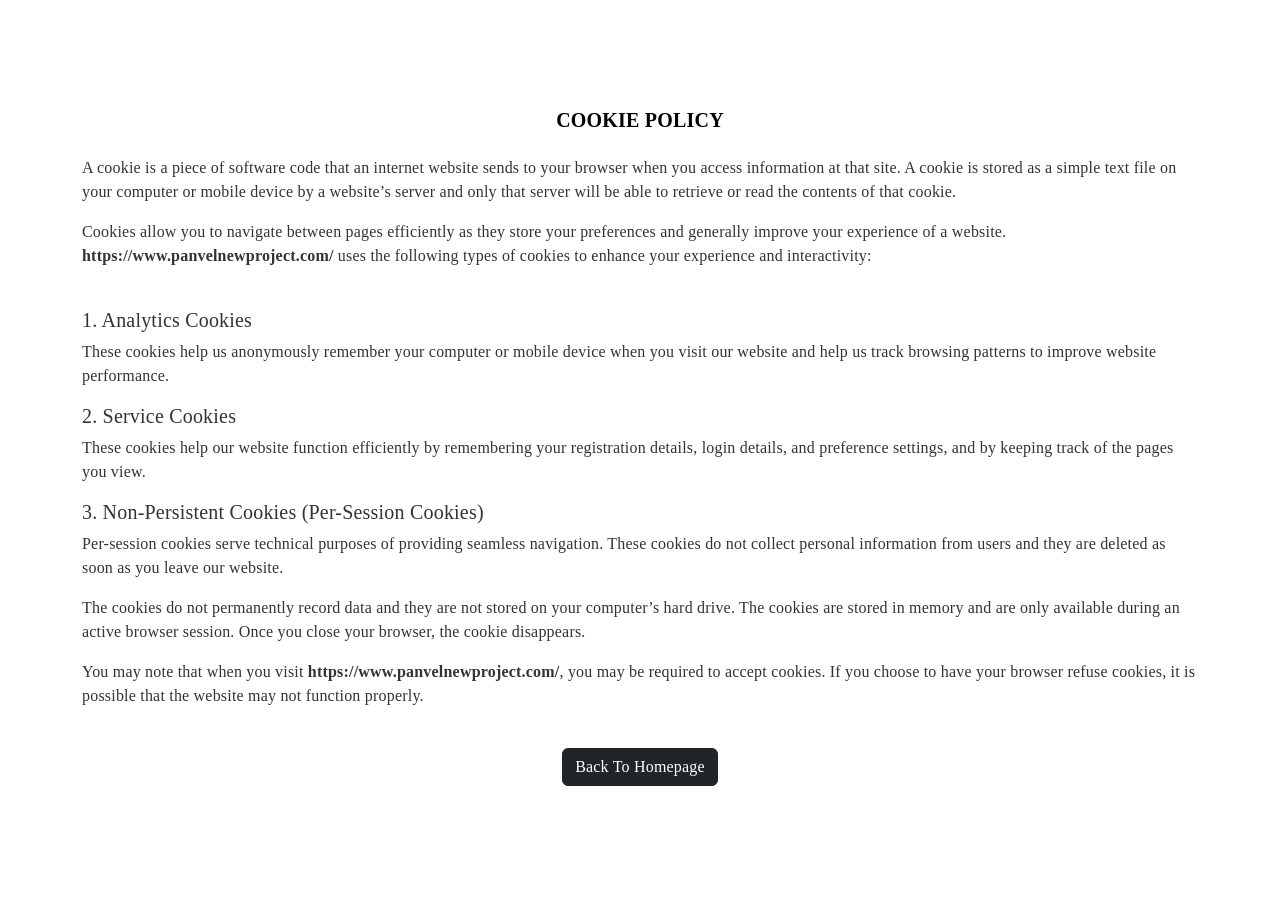
==== cookie.html @ 7ed14ba8 "again done some changes.." ====
<!DOCTYPE html>
<html lang="en">
<head>

<meta charset="UTF-8">
<meta name="viewport" content="width=device-width, initial-scale=1">

<title>Cookie Policy</title>

<meta name="description" content="Cookie Policy of Panvel New Project Website">
<meta name="keywords" content="cookie policy, website cookies">

<link rel="icon" href="./images/favicon.webp">

<link href="https://cdnjs.cloudflare.com/ajax/libs/font-awesome/5.15.1/css/all.min.css" rel="stylesheet">
<link href="https://cdn.jsdelivr.net/npm/bootstrap@5.2.3/dist/css/bootstrap.min.css" rel="stylesheet">

<link rel="stylesheet" href="scss/style.css">

</head>

<body>

<header id="header" class="th-top-bar">
<div class="container"></div>
</header>

<section>
<div class="container py-5">

<h2 class="text-center mb-4">Cookie Policy</h2>

<p>
A cookie is a piece of software code that an internet website sends to your browser when you access information at that site. 
A cookie is stored as a simple text file on your computer or mobile device by a website’s server and only that server will be able to retrieve or read the contents of that cookie.
</p>

<p>
Cookies allow you to navigate between pages efficiently as they store your preferences and generally improve your experience of a website.
<strong>https://www.panvelnewproject.com/</strong> uses the following types of cookies to enhance your experience and interactivity:
</p>

<br>

<h5>1. Analytics Cookies</h5>
<p>
These cookies help us anonymously remember your computer or mobile device when you visit our website and help us track browsing patterns to improve website performance.
</p>

<h5>2. Service Cookies</h5>
<p>
These cookies help our website function efficiently by remembering your registration details, login details, and preference settings, and by keeping track of the pages you view.
</p>

<h5>3. Non-Persistent Cookies (Per-Session Cookies)</h5>
<p>
Per-session cookies serve technical purposes of providing seamless navigation. These cookies do not collect personal information from users and they are deleted as soon as you leave our website.
</p>

<p>
The cookies do not permanently record data and they are not stored on your computer’s hard drive. The cookies are stored in memory and are only available during an active browser session.
Once you close your browser, the cookie disappears.
</p>

<p>
You may note that when you visit <strong>https://www.panvelnewproject.com/</strong>, you may be required to accept cookies. If you choose to have your browser refuse cookies, it is possible that the website may not function properly.
</p>

<br>

<div class="text-center">
<a href="index.html" class="btn btn-dark">Back To Homepage</a>
</div>

</div>
</section>

</body>
</html>
---- scss/style.css ----
.top-bar {
	background: #ffffffd9;
	-webkit-box-shadow: 5px 2px 6px 0 #0000001f, inset 0 -1px 0 0 #dadce0;
	box-shadow: 5px 2px 6px 0 #0000001f, inset 0 -1px 0 0 #dadce0;
	position: fixed;
	width: 100%
}

.top-bar .nav-link {
	color: #333;
	font-weight: 700;
	padding: 15px 20px
}

.top-bar .header-first-row {
	padding: 5px 0;
	background: #3a663b
}

.top-bar .header-first-row .Logo {
	display: inline-block;
	padding: 5px
}

.top-bar .header-first-row .Logo img {
	height: 60px
}

.top-bar .header-first-row .ph-no {
	padding: 5px 10px;
	font-size: 14px;
	border-radius: 3px;
	margin-left: 5px;
	display: inline-block;
	background: #ffc71b
}

.top-bar .header-first-row .ph-no a {
	text-decoration: none
}

.top-bar .header-first-row .phone_no_1 {
	color: #fff
}

.top-bar .header-first-row .phone_no_1:hover {
	color: #fdfdfd
}

.top-bar .header-first-row .navbar.navbar-expand-md.navbar-light {
	padding: 0 10px;
	background: #fff
}

.top-bar .header-first-row .navbar-nav li .phone_url {
	font-size: 16px
}

.top-bar .header-first-row .navbar-expand-lg {
	padding: 0 10px
}

.top-bar .header-first-row .navbar-expand-lg .navbar-nav .nav-link {
	padding-right: .4rem;
	padding-left: .4rem
}

.top-bar .header-first-row .navbar-light .navbar-nav .active>.nav-link,
.top-bar .header-first-row .navbar-light .navbar-nav .nav-link.active,
.top-bar .header-first-row .navbar-light .navbar-nav .nav-link.show,
.top-bar .header-first-row .navbar-light .navbar-nav .show>.nav-link {
	color: rgb(0, 0, 0)
}

.top-bar .header-first-row .navbar-light .navbar-nav .nav-link {
	color: rgb(0, 0, 0);
	font-weight: 500;
	font-size: 14px;
	text-transform: uppercase
}

.top-bar .header-first-row .navbar-light .navbar-nav .nav-link:focus,
.top-bar .header-first-row .navbar-light .navbar-nav .nav-link:hover {
	color: rgb(255, 255, 255);
	-webkit-transition: .5s ease all;
	transition: .5s ease all
}

.top-bar .header-first-row .navbar-light .navbar-toggler {
	border: none;
	padding: 0
}

.top-bar .header-first-row .navbar-light .navbar-toggler .navbar-toggler-icon {
	line-height: 1.25em;
	color: #000
}

.top-bar .header-first-row .navbar-light .navbar-toggler:focus {
	-webkit-box-shadow: none;
	box-shadow: none
}

.top-bar .header-first-row .nav-item {
	-webkit-transition: all ease .3s;
	transition: all ease .3s
}

.top-bar .header-first-row .icon-menu {
	color: #333;
	font-size: 1.5em
}

.top-bar .header-first-row .mb-number {
	margin-top: 7px;
	font-size: .875em
}



.modal .modal-title {
	font-size: 18px;
	letter-spacing: .5px;
	padding-right: 20px
}

.modal .popup-img {
	margin: 0 auto 10px;
	overflow: hidden
}

.modal .popup-img img {
	height: 100%;
	width: 100%
}

.modal .modal-dialog {
	max-width: 380px
}

.modal .btn-close {
	position: absolute;
	right: 8px;
	top: 8px;
	background: #fb2323;
	opacity: 1;
	color: #fff;
	border-radius: 0;
	line-height: 16px
}

.modal .btn-close:hover {
	color: #fff;
	opacity: .9
}

.modal .btn-close:focus {
	-webkit-box-shadow: none;
	box-shadow: none
}

.modal .country-code select,
.modal .name-cont .form-control,
.modal .m-number-cont .form-control {
	border: none;
	border-bottom: 1px solid #949494;
	margin-bottom: 15px;
	position: relative
}

.modal .country-code select,
.modal .country-code select,
.modal .name-cont .form-control,
.modal .m-number-cont .form-control {
	height: calc(2.3em + .75rem + 0px);
	width: 100%;
	font-size: .875em;
	border-radius: 0;
	color: #495057
}

.modal .country-code select {
	padding-left: 10px
}

.modal .register-submit {
	width: 100%
}

.banner-box {
	position: relative;
	display: -webkit-box;
	display: -ms-flexbox;
	display: flex;
	-webkit-box-align: center;
	-ms-flex-align: center;
	align-items: center;
	-webkit-box-pack: center;
	-ms-flex-pack: center;
	justify-content: center;
	-ms-flex-wrap: wrap;
	flex-wrap: wrap
}

.banner-box .dtp-view-img {
	display: none
}

.banner-box .banner-img img {
	height: 100%
}

.banner-box .banner-form-part {
	position: relative;
	background: #fff;
	height: 100%;
	z-index: 1;
	padding: 15px;
	border-radius: 5px
}

.banner-box .banner-form-part .offer_list ul {
	margin: .75em 0;
	padding: 0 1em;
	list-style: none
}

.banner-box .banner-form-part .offer_list li:before {
	content: "";
	border-color: transparent #79663b;
	border-style: solid;
	border-width: .35em 0 .35em .45em;
	display: block;
	height: 0;
	width: 0;
	left: -1em;
	top: .9em;
	position: relative
}

.banner-box .form-offer {
	max-width: 320px;
	text-align: center
}

.banner-box .form-offer b {
	display: block
}

.banner-box .form-heading {
	background: #3a663b;
	padding: 10px;
	color: #fff;
	margin-bottom: 15px
}

.banner-box .form-heading h1 {
	font-size: 24px;
	text-align: center
}

.banner-box .form-container {
	border-top: none;
	width: 320px
}

.banner-box .form-container h4 {
	text-align: center;
	padding: 10px;
	font-size: 20px;
	border-radius: 5px 5px 0 0;
	color: #ffff
}

.banner-box .form-container h1 {
	font-size: 18px
}

.banner-box .form-container .sub-offer span {
	text-align: center
}

.banner-box .terms {
	color: #000
}

.banner-box .form-heading span {
	display: block;
	font-size: 1.2rem;
	margin-top: 10px;
	margin-bottom: 5px
}

.banner-box .country-code {
	width: 35%;
	display: inline-block
}

.banner-box .m-number-cont {
	width: calc(100% - 37%);
	display: inline-block
}

.banner-box .country-code select,
.banner-box .name-cont .form-control,
.banner-box .m-number-cont .form-control,
.banner-box .register-submit {
	height: calc(2.3em + .75rem + 0px);
	width: 100%;
	font-size: .875em;
	border-radius: 0
}

.banner-box .form-control {
	border: none;
	border-bottom: 1px solid #949494
}

.banner-box .country-code select {
	padding: 0 10px;
	background: #fff
}

.banner-box .term-condition {
	font-size: .875em;
	display: inline-block;
	width: 100%;
	margin-bottom: 20px;
	text-align: left
}

.banner-box .register-submit {
	border-radius: 5px
}

.banner-box .country-code,
.banner-box .name-cont,
.banner-box .m-number-cont {
	margin-bottom: 15px;
	position: relative
}

.banner-box .offer-banner {
	z-index: 9;
	width: 350px;
	padding: 0;
	-webkit-box-shadow: 0 5px 5px -5px #333;
	box-shadow: 0 5px 5px -5px #333;
	background: #e86964;
	color: #fff;
	border-radius: 5px 5px 0 0;
	padding: 20px
}

.banner-box .offer-banner .icon-check-1:before {
	margin: 0;
	padding: 0;
	text-align: left
}

.banner-box .banner-content li {
	letter-spacing: .5px
}

.banner-box .banner-content li::before {
	content: '';
	width: 10px;
	height: 10px;
	background: #d7251d;
	margin-right: 10px;
	display: inline-block;
	vertical-align: middle
}

.banner-box .banner-content li b {
	font-size: 18px
}

.banner-box .banner-content li span {
	display: inline-block;
	vertical-align: middle
}

.banner-box select {
	border: none;
	border-bottom: 1px solid #949494;
	color: #495057
}

.banner-box .modal-header h4 {
	font-size: 16px;
	padding-right: 16px
}

.cta-section {
	background: #e8f1bf;
	padding: 40px 0;
	color: #fff;
	clear: both;
	position: relative;
	margin-top: 80px
}

.cta-box {
	position: relative;
	z-index: 1;
	text-align: center
}

.cta-box .cta-img {
	width: 320px;
	display: inline-block;
	vertical-align: middle
}

.request {
	color: #484848
}

.cta-content {
	display: inline-block;
	vertical-align: middle;
	padding: 20px 0;
	position: relative;
	z-index: 1;
	width: 100%;
	text-align: center
}

.cta-content h3 {
	font-size: 20px;
	display: inline-block;
	margin: 0 0 20px;
	vertical-align: middle
}

.cta-content button {
	border-color: #fff
}

.cta-video-section {
	background: url(../img/banner.webp) fixed center center;
	background-repeat: no-repeat;
	background-size: cover
}

.dowload-brochure {
	background: url(../img/banner.webp) fixed center center;
	background-repeat: no-repeat;
	background-size: cover
}

.cta-video-section,
.dowload-brochure {
	padding: 50px 0;
	color: #fff;
	text-align: center;
	position: relative;
	background-position: center;
	margin-top: 80px
}

.cta-video-section:after,
.dowload-brochure:after {
	background: #00000085;
	position: absolute;
	top: 0;
	left: 0;
	width: 100%;
	height: 100%;
	content: ""
}

.cta-video-section .cta-content,
.dowload-brochure .cta-content {
	padding-top: 40px
}

.floor-plan .overlay-div {
	height: 100%;
	position: absolute;
	width: 100%;
	bottom: -100%;
	background: rgba(202, 202, 203, .6);
	-webkit-transition: .5s ease;
	transition: .5s ease
}

.floor-plan .overlay-div button {
	position: absolute;
	left: 50%;
	width: 60%;
	color: #fff;
	background: #ffc71b;
	top: 50%;
	-webkit-transform: translate(-50%, -50%);
	transform: translate(-50%, -50%);
	-webkit-transition: .3s ease;
	transition: .3s ease
}

.floor-plan .overlay-div button:hover {
	background: #fff;
	color: #000
}

.floor-plan .f-p-rhs .heading-1 {
	color: #fff
}

.floor-plan .flor-p-cont {
	text-align: center;
	display: -webkit-box;
	display: -ms-flexbox;
	display: flex;
	-webkit-box-pack: center;
	-ms-flex-pack: center;
	justify-content: center;
	-webkit-box-align: center;
	-ms-flex-align: center;
	align-items: center;
	-ms-flex-wrap: wrap;
	flex-wrap: wrap
}

.floor-plan .floorplan-section h2 .icon-home {
	color: #fff;
	display: inline-block;
	vertical-align: baseline;
	font-size: 42px;
	border-bottom: 2px solid
}

.floor-plan .floor-img-cont {
	overflow: hidden;
	border-radius: 5px
}

.floor-plan .floorplan-section img {
	-webkit-filter: blur(4px);
	filter: blur(4px)
}

.floor-plan .image-container {
	width: 100%;
	margin-bottom: 20px;
	margin: 0 auto 20px;
	position: relative;
	overflow: hidden;
	text-align: center;
	background: #fff;
	border-radius: 5px;
	border: 1px solid #000;
	-webkit-box-shadow: 0 7px 16px 0 rgba(50, 50, 50, .2);
	box-shadow: 0 7px 16px 0 rgba(50, 50, 50, .2)
}

.floor-plan .image-container:hover .overlay-div {
	bottom: 0
}

.price-box .price-card-listing {
	display: -webkit-box;
	display: -ms-flexbox;
	display: flex;
	-ms-flex-wrap: wrap;
	flex-wrap: wrap;
	margin: 20px 0 10px;
	-webkit-box-pack: center;
	-ms-flex-pack: center;
	justify-content: center
}

.price-box .price-card-listing .price-item {
	padding: 20px;
	width: 100%;
	text-align: center;
	-webkit-transition: .5s all;
	transition: .5s all;
	margin-bottom: 10px;
	border-radius: 10px;
	background: #344f24;
	color: #fff
}

.price-box .price-card-listing .price-item:hover {
	font-weight: 500;
	background: #f9f9f9;
	-webkit-box-shadow: 0 7px 16px 0 rgba(50, 50, 50, .199);
	box-shadow: 0 7px 16px 0 rgba(50, 50, 50, .199);
	border-radius: 10px;
	color: #000
}

.price-box .price-card-listing .area,
.price-box .price-card-listing .pricing {
	margin-top: 20px
}

.price-box .price-card-listing .area span,
.price-box .price-card-listing .pricing span {
	display: block;
	font-weight: 600;
	font-size: 20px
}

.price-box .price-card-listing .btm-pr-btn {
	margin-top: 10px
}

.price-box .price-card-listing .typology {
	text-transform: uppercase;
	font-weight: 600;
	font-size: 22px;
	color: #ffc71b;
	margin-bottom: 20px
}

.price-box .price-card-listing .typology span {
	display: block
}

.location .accordion-body {
	background: #f3f3f3
}

.location .accordion-body ul {
	margin-bottom: 0
}

.location .accordion-body ul li {
	font-size: 14px
}

.location .accordion-body ul li:before {
	content: "";
	width: 5px;
	height: 5px;
	display: inline-block;
	margin: 8px 10px 0 0;
	background-color: #000;
	-webkit-transform: rotate(45deg);
	transform: rotate(45deg);
	vertical-align: top
}

.location .accordion-header p {
	font-size: 14px
}

.location .accordion-header button {
	font-weight: 600;
	color: #333;
	background: #fff
}

.location .map-frame {
	width: 100%;
	height: 450px
}

.location .loc-map-img {
	margin-bottom: 10px
}

.location img {
	width: 100%;
	height: 450px
}

.location .location-content {
	width: 100%;
	padding: 2px;
	margin-top: 10px;
	border-radius: 5px
}

.location .loc-map-text {
	font-size: .875em;
	letter-spacing: .5px;
	line-height: 30px;
	text-align: justify
}

.location .loc-map-img {
	-webkit-box-shadow: 0 7px 16px 0 rgba(50, 50, 50, .2);
	box-shadow: 0 7px 16px 0 rgba(50, 50, 50, .2);
	margin-top: 10px
}

.location .nearby h5 {
	margin-top: 25px;
	color: #f36f21
}

.location .nearby-connect {
	background: #fff
}

.location .nearby-connect .card-body ul {
	margin-bottom: 0;
	padding-left: 0
}

.location .nearby-connect h4 {
	padding-left: 15px;
	margin-bottom: 0
}

.location .nearby-connect .card-head {
	margin-top: 15px
}

.location .site-visit {
	margin-top: 20px
}

.footer-section {
	background: #e8f1bf;
	padding: 20px 0 0;
	margin: 30px 0 0
}

.footer-section .footer-text-content {
	text-align: center;
	border-top: 1px solid #6c757d;
	padding: 10px;
	font-size: .6875em;
	margin-top: 20px
}

.footer-section .term_sec a {
	color: #000;
	text-decoration: none;
	font-size: 16px
}

.footer-section .copyright_sec {
	font-size: .6875em
}

.footer-section .copyright_sec p {
	text-align: center;
	color: #757575
}

.footer-section .footer-container .footer_ico_right a {
	z-index: 1;
	color: #000;
	text-decoration: none;
	font-size: 30px;
	-webkit-transition: .5s all;
	transition: .5s all;
	margin-right: 5px
}

.footer-section .footer-container .footer_ico_right a img {
	width: 50px;
	height: 50px;
	padding: 5px
}

.footer-section .footer-container .footer_ico_right a:hover {
	color: #000
}

.footer-section .fixed-social-icon {
	position: fixed;
	bottom: 15px;
	right: 15px;
	z-index: 1
}

.footer-section .fixed-social-icon ul {
	margin-bottom: 0
}

.footer-section .fixed-social-icon ul li {
	background: #000;
	margin-bottom: 5px;
	-webkit-transition: .3s ease-out;
	transition: .3s ease-out;
	border: 2px solid #fff;
	border-radius: 10px
}

.footer-section .fixed-social-icon ul li:first-child {
	background-color: #2a72c5
}

.footer-section .fixed-social-icon ul li:last-child {
	background: #40ca3c
}

.footer-section .fixed-social-icon ul li:hover {
	-webkit-box-shadow: 1px 2px 6px #000;
	box-shadow: 1px 2px 6px #000;
	border-radius: 15px
}

.footer-section .fixed-social-icon ul li img {
	width: 40px;
	display: block;
	padding: 5px
}

.footer-section .fixed-social-icon i {
	-webkit-transition: .3s ease all;
	transition: .3s ease all
}

.footer-section .fixed-social-icon .icon-whatsapp {
	color: #5afb76
}

.footer-section .fixed-social-icon .icon-whatsapp:hover {
	color: #0cff37
}

.virtual-tour_Section .virtual_img {
	max-width: 100%;
	height: auto
}

.virtual-tour_Section .video_row {
	-webkit-box-pack: center;
	-ms-flex-pack: center;
	justify-content: center
}

.th-top-bar {
	text-align: center
}

.th-top-bar .th-Logo img {
	padding: 10px;
	height: 85px
}

.thanks-page {
	background-image: -webkit-gradient(linear, left top, left bottom, from(rgba(239, 239, 239, 0.1)), to(rgba(8, 245, 59, 0.62))), url(../img/banner.webp);
	background-image: linear-gradient(rgba(239, 239, 239, 0.1), rgba(8, 245, 59, 0.62)), url(../img/banner.webp);
	background-size: cover;
	background-position: center;
	background-repeat: no-repeat;
	height: calc(100vh - 85px)
}

.thanks-page .thankyou-container {
	background: rgba(51, 51, 51, .39);
	display: -webkit-box;
	display: -ms-flexbox;
	display: flex;
	-webkit-box-pack: center;
	-ms-flex-pack: center;
	justify-content: center;
	-webkit-box-align: center;
	-ms-flex-align: center;
	align-items: center;
	height: 100%
}

.thanks-page .helpful-content,
.thanks-page .thankyou-container strong,
.thanks-page .video-play {
	width: 100%
}

.thanks-page .th-main-section {
	max-width: 690px;
	margin: auto
}

.thanks-page .th-main-section .ty-cont {
	background: #fff;
	border-radius: 5px 5px 0 0;
	padding: 10px
}

.thanks-page .th-main-section .ty-cont h2 {
	margin-bottom: 5px;
	color: #0ebb2c;
	padding: 10px 0;
	text-align: center
}

.thanks-page .th-main-section .ty-cont strong {
	display: block;
	margin: 0 auto;
	padding-bottom: 15px;
	color: #222
}

.thanks-page .th-main-section .helpful-content {
	margin: 0 auto;
	background: rgba(0, 0, 0, .61);
	padding: 30px 10px;
	text-align: center
}

.thanks-page .th-main-section .helpful-content .helping,
.thanks-page .th-main-section .helpful-content .social-icons {
	margin-bottom: 20px
}

.thanks-page .th-main-section .help-item .btn-primary {
	margin-bottom: 5px;
	vertical-align: top;
	background: #0d6efd;
	border-color: #0d6efd;
	padding: .375rem .75rem
}

.thanks-page .th-main-section .help-item .btn-success {
	background: #42ea5f;
	border-color: #28a745
}

.thanks-page .th-main-section .help-item img {
	width: 25px
}

.thanks-page .th-main-section .help-item .phone_no_1 {
	display: inline-block;
	margin-left: 10px;
	vertical-align: middle
}

.thanks-page .th-main-section .back_link h3 a {
	padding: 10px 20px;
	text-align: center;
	display: table;
	text-decoration: none;
	color: #fff;
	margin: 0 auto;
	border: 1px solid #fff;
	font-size: 18px
}

html {
	scroll-behavior: smooth
}

* {
	margin: 0;
	padding: 0
}

body {
	background: #fff;
	color: #333;
	-webkit-font-smoothing: antialiased;
	text-rendering: optimizeLegibility;
	font-size: 1em;
	letter-spacing: .2px;
	font-family: futurabook !important
}

@font-face {
	font-family: futurabook;
	src: url(//db.onlinewebfonts.com/t/cc84650569fd07dac022c55b20c66e46.woff2) format("woff2"), url(//db.onlinewebfonts.com/t/cc84650569fd07dac022c55b20c66e46.woff) format("woff");
	font-weight: 400;
	font-style: normal
}

ul {
	padding: 0
}

@-webkit-keyframes blinker {
	from {
		opacity: .3
	}

	to {
		opacity: 1
	}
}

.blink {
	text-decoration: blink;
	-webkit-animation-name: blinker;
	-webkit-animation-duration: .6s;
	-webkit-animation-iteration-count: infinite;
	-webkit-animation-timing-function: ease-in-out;
	-webkit-animation-direction: alternate;
	text-align: left
}

@-webkit-keyframes blink {
	0% {
		background: #08a00e
	}

	25% {
		background: #08a00e
	}

	50% {
		background: #000
	}

	100% {
		background: #000
	}
}

@keyframes blink {
	0% {
		background: #08a00e
	}

	25% {
		background: #08a00e
	}

	50% {
		background: #000
	}

	100% {
		background: #000
	}
}

* {
	-webkit-box-sizing: border-box;
	box-sizing: border-box;
	margin: 0;
	padding: 0
}

ul,
ol {
	list-style: none
}

.border-radius {
	border-radius: 5px
}

h2 {
	margin-bottom: 20px;
	font-size: 20px;
	font-weight: 600;
	text-transform: uppercase;
	color: #000
}

section {
	padding-top: 60px
}

.close:not(:disabled):not(.disabled):focus,
.close:not(:disabled):not(.disabled):hover {
	opacity: 1
}

.btn.btn-primary {
	background: #ffc71b;
	border-color: transparent;
	padding: 12px 20px;
	text-transform: uppercase
}

.btn.btn-primary:focus {
	-webkit-box-shadow: none;
	box-shadow: none
}

.body-content {
	padding: 50px 0 0
}

.main-title h2 {
	margin-bottom: 30px;
	padding-top: 20px;
	color: #000;
	font-size: 20px;
	text-transform: uppercase;
	letter-spacing: .5px;
	font-weight: 600
}

.main-title span {
	text-transform: uppercase;
	color: #fff;
	letter-spacing: 1px;
	font-size: 14px;
	display: inline-block;
	position: relative;
	background: #3a663b;
	padding: 5px 10px;
	border-radius: 5px;
	border-left: 5px solid #ffc71b;
	border-right: 5px solid #ffc71b
}

.main-title span:before {
	content: "";
	height: 2px;
	width: 320px;
	position: absolute;
	bottom: 14px;
	background: #ffc71b;
	-webkit-transform: translate(-50%, 0px);
	transform: translate(-50%, 0px);
	left: 50%;
	z-index: -1;
	border-radius: 5px
}

.carousel-control-prev,
.carousel-control-next {
	background: rgba(0, 0, 0, .3)
}

.carousel-control-next-icon,
.carousel-control-prev-icon {
	width: 30px;
	height: 30px
}

.overview .over-img {
	margin-bottom: 20px
}

.highlight-points {
	display: inline-block;
	width: 100%;
	text-align: center
}

.highlight-points ul {
	display: -webkit-box;
	display: -ms-flexbox;
	display: flex;
	-webkit-box-pack: center;
	-ms-flex-pack: center;
	justify-content: center;
	-webkit-box-align: stretch;
	-ms-flex-align: stretch;
	align-items: stretch;
	-ms-flex-wrap: wrap;
	flex-wrap: wrap
}

.highlight-points ul li {
	width: 100%;
	vertical-align: top;
	padding: 10px;
	font-size: 14px;
	border: 1px solid #e8f1bf;
	display: table-header-group
}

.highlight-points ul li:first-child {
	border-radius: 5px 5px 0 0
}

.highlight-points ul li:last-child {
	border-radius: 0 0 5px 5px
}

.highlight-points ul li b {
	display: block;
	color: #000
}

.highlight-points ul li p {
	text-align: left;
	margin-left: 40px
}

.highlight-points .f-listing li {
	border-right: 1px solid #ccc
}

.highlight-points .f-listing li:last-child {
	border-right: none
}

.accordion-item .accordion-header li,
.accordion-item .accordion-header p {
	font-size: 14px
}

.accordion-item .accordion-header button {
	font-weight: 600;
	color: #333;
	background: #fff
}

.amenities .accordion-body {
	padding: 10px 5px
}

.amenities .ameniteis-list {
	text-align: center
}

.amenities .ameniteis-list ul {
	margin: 0;
	padding-top: 15px
}

.amenities .ameniteis-list ul li {
	position: relative;
	width: 46%;
	display: inline-block;
	text-align: center;
	font-size: 14px;
	font-weight: 500;
	padding: 15px 0;
	margin: 0 5px 15px;
	-webkit-box-shadow: 0 0 4px 0 rgba(50, 50, 50, .199);
	box-shadow: 0 0 4px 0 rgba(50, 50, 50, .199);
	border-radius: 5px
}

.amenities .ameniteis-list ul li img {
	display: block;
	width: 70px;
	margin: 0 auto 16px
}

.amenities .ameniteis-list ul li span {
	padding: 8px 5px;
	display: block
}

.gallery-box .carousel {
	max-width: 600px;
	margin: 0 auto;
	text-align: center
}

.loc-benefit {
	display: -webkit-box;
	display: -ms-flexbox;
	display: flex;
	-ms-flex-flow: wrap;
	flex-flow: wrap;
	-webkit-box-pack: space-evenly;
	-ms-flex-pack: space-evenly;
	justify-content: space-evenly;
	margin-top: 30px;
	margin-bottom: 0
}

.loc-benefit .benefit-item {
	min-width: 310px;
	display: -webkit-box;
	display: -ms-flexbox;
	display: flex;
	-webkit-box-align: center;
	-ms-flex-align: center;
	align-items: center;
	border: 1px solid #dfdcdc;
	padding: 15px;
	margin-bottom: 2%;
	-webkit-box-pack: space-evenly;
	-ms-flex-pack: space-evenly;
	justify-content: space-evenly
}

.loc-benefit .item-content {
	padding: 0 10px;
	text-align: center
}

.loc-benefit .item-content span {
	display: block
}

.faq .accordion-body p {
	font-size: 14px
}

.faq .accordion-header button {
	font-weight: 600;
	color: #333
}

@media(min-width:641px) {
	.banner-form-part {
		max-width: 540px;
		margin: 0 auto
	}

	.price-hd,
	.price-details span {
		font-size: 14px
	}
}

@media(min-width:769px) {
	.banner-box .dtp-view-img {
		display: block
	}

	.banner-box .mbl-view-img {
		display: none
	}
}

@media(min-width:992px) {
	.top-bar .header-first-row .ph-no {
		margin-top: 8px
	}

	.banner-box .banner-img {
		width: 100%
	}

	.banner-box .banner-form-part {
		background: #fff;
		height: auto;
		position: absolute;
		top: 20%;
		right: 16px
	}

	.banner-box .offer-banner {
		position: absolute;
		left: 0;
		top: 50px;
		background: rgba(0, 0, 0, .3)
	}

	.highlight-points ul li {
		width: 50%;
		padding: 20px 10px
	}

	.highlight-points ul li:first-child {
		border-radius: 5px 0 0 0
	}

	.highlight-points ul li:nth-child(2) {
		border-radius: 0 5px 0 0
	}

	.highlight-points ul li:nth-child(3) {
		border-radius: 0 0 0 5px
	}

	.highlight-points ul li:nth-child(4) {
		border-radius: 0 0 5px 0
	}

	.cta-section .cta-img {
		width: 320px;
		display: inline-block;
		vertical-align: middle
	}

	.cta-section .cta-content {
		text-align: left;
		width: calc(100% - 330px)
	}

	.amenities .ameniteis-list ul li {
		width: auto;
		padding: 20px;
		font-weight: 600
	}

	.amenities .ameniteis-list ul li img {
		width: 100px
	}

	.price-box .price-card-listing .price-item {
		width: 30%;
		margin-right: 15px
	}

	.floor-plan .floor-img-cont {
		width: 32%;
		margin-right: 1%;
		display: inline-block
	}

	.loc-benefit .benefit-item {
		width: 31%
	}
}
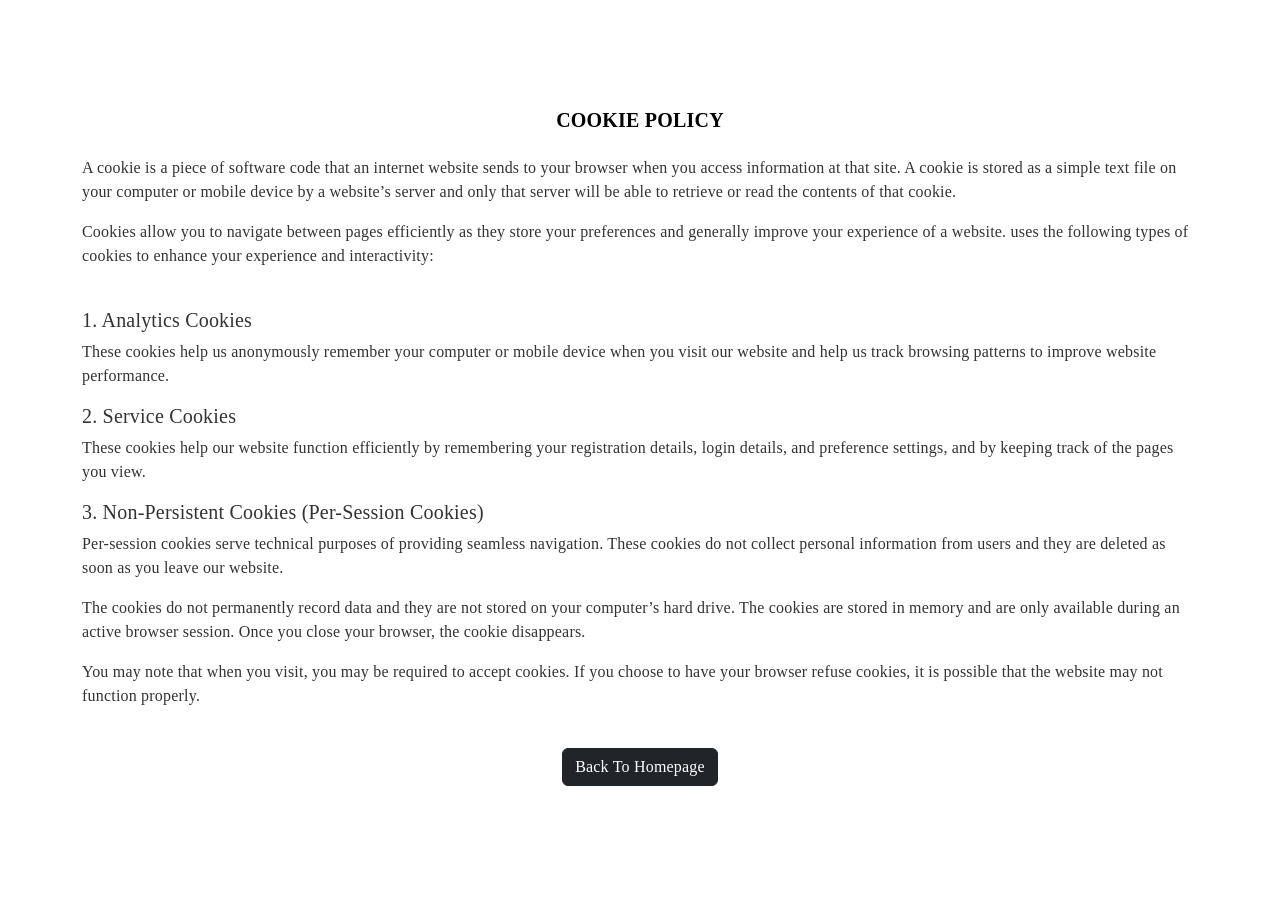
==== commit 44242cfa: "cookie done.." ====
--- a/cookie.html
+++ b/cookie.html
@@ -37,7 +37,7 @@
 
 <p>
 Cookies allow you to navigate between pages efficiently as they store your preferences and generally improve your experience of a website.
-<strong>https://www.panvelnewproject.com/</strong> uses the following types of cookies to enhance your experience and interactivity:
+uses the following types of cookies to enhance your experience and interactivity:
 </p>
 
 <br>
@@ -63,7 +63,7 @@
 </p>
 
 <p>
-You may note that when you visit <strong>https://www.panvelnewproject.com/</strong>, you may be required to accept cookies. If you choose to have your browser refuse cookies, it is possible that the website may not function properly.
+You may note that when you visit, you may be required to accept cookies. If you choose to have your browser refuse cookies, it is possible that the website may not function properly.
 </p>
 
 <br>
